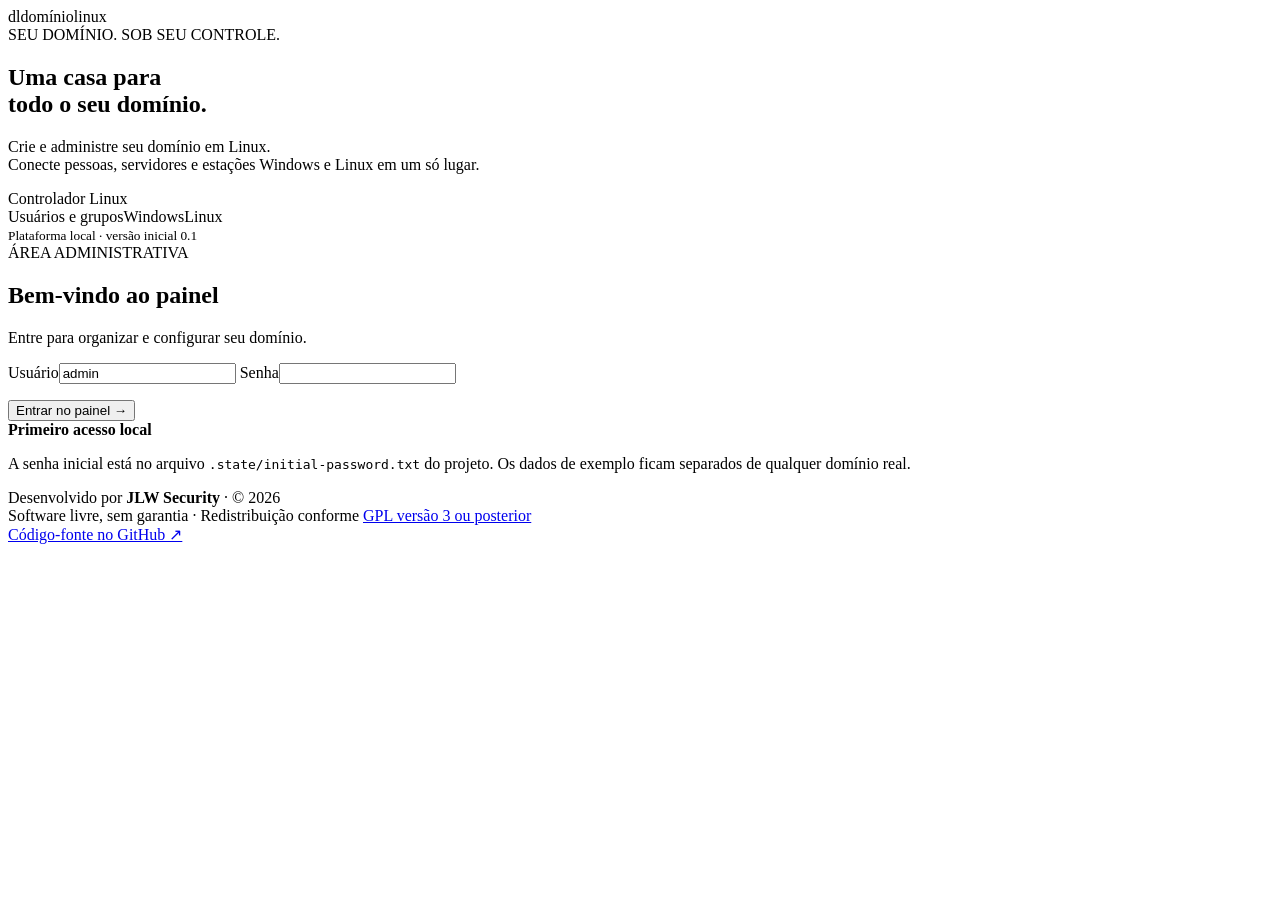
==== app/templates/login.html @ 85df3457 "Publica Domínio Linux por JLW Security sob GPL-3.0-or-later" ====
<!doctype html>
<!-- Copyright (C) 2026 JLW Security. SPDX-License-Identifier: GPL-3.0-or-later -->
<html lang="pt-BR">
<head>
  <meta charset="utf-8"><meta name="viewport" content="width=device-width,initial-scale=1">
  <meta name="author" content="JLW Security">
  <title>Entrar · Domínio Linux</title><link rel="stylesheet" href="/static/app.css?v=20261011-jlw-gpl">
  <script src="/static/login.js" defer></script>
</head>
<body class="login-page">
  <main class="login-shell">
    <section class="login-story">
      <div class="brand"><span class="brand-mark">dl</span><span>domínio<span class="brand-light">linux</span></span></div>
      <span class="eyebrow">SEU DOMÍNIO. SOB SEU CONTROLE.</span>
      <h1>Uma casa para<br>todo o seu domínio.</h1>
      <p>Crie e administre seu domínio em Linux.<br>Conecte pessoas, servidores e estações Windows e Linux em um só lugar.</p>
      <div class="login-network"><span>Controlador Linux</span><i></i><div><span>Usuários e grupos</span><span>Windows</span><span>Linux</span></div></div>
      <small>Plataforma local · versão inicial 0.1</small>
    </section>
    <section class="login-card">
      <span class="eyebrow">ÁREA ADMINISTRATIVA</span><h2>Bem-vindo ao painel</h2>
      <p>Entre para organizar e configurar seu domínio.</p>
      <form id="login-form">
        <label for="username">Usuário</label><input id="username" name="username" value="admin" autocomplete="username" required>
        <label for="password">Senha</label><input id="password" name="password" type="password" autocomplete="current-password" required>
        <p id="login-error" class="form-error" role="alert"></p>
        <button class="button primary" type="submit">Entrar no painel <span>→</span></button>
      </form>
      <div class="login-note"><strong>Primeiro acesso local</strong><p>A senha inicial está no arquivo <code>.state/initial-password.txt</code> do projeto. Os dados de exemplo ficam separados de qualquer domínio real.</p></div>
    <div class="login-credits">Desenvolvido por <strong>JLW Security</strong> · © 2026<br>Software livre, sem garantia · Redistribuição conforme <a href="/license" target="_blank" rel="noopener">GPL versão 3 ou posterior</a><br><a href="https://github.com/ugoneiva/dominio-linux" target="_blank" rel="noopener">Código-fonte no GitHub ↗</a></div>
    </section>
  </main>
</body>
</html>
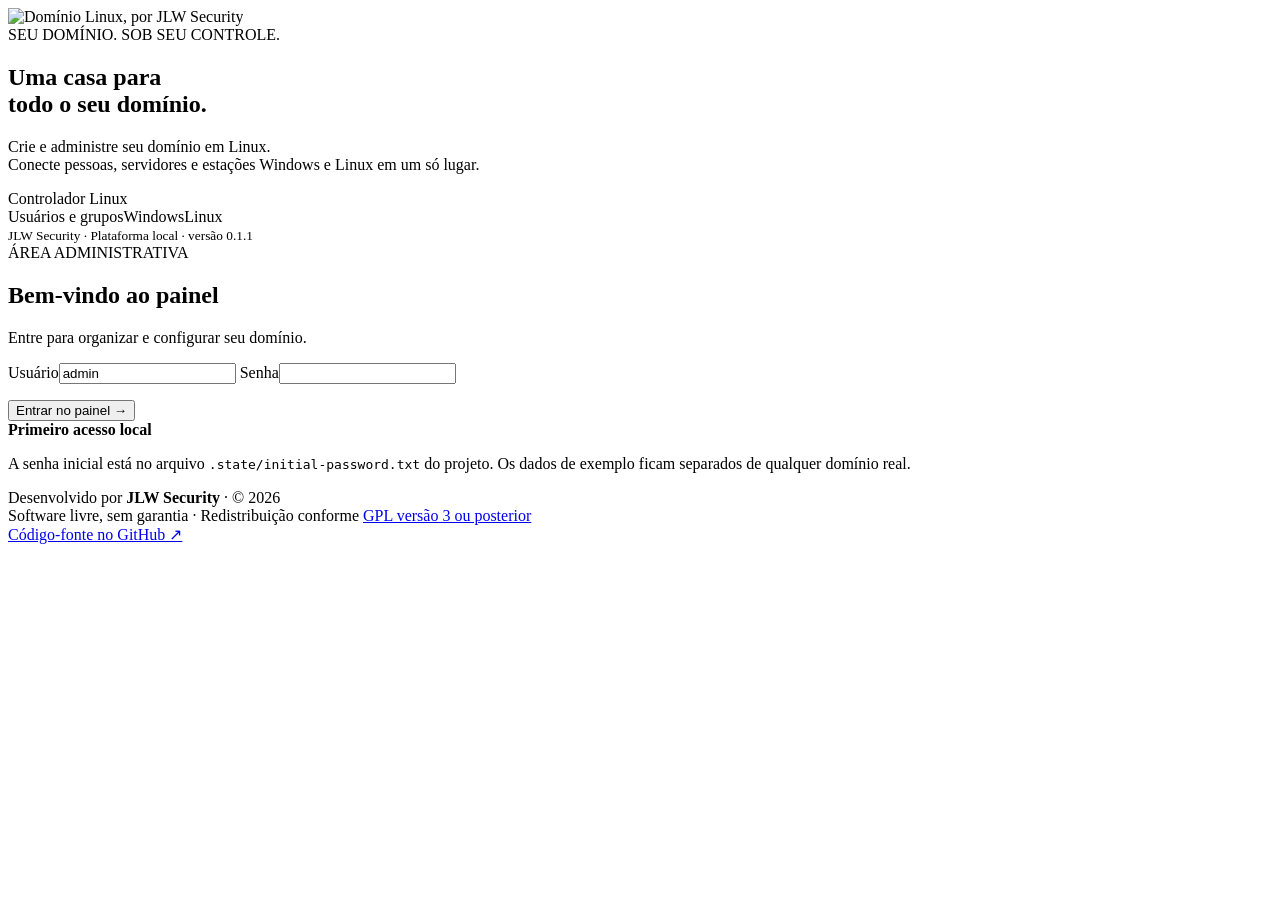
==== commit c47e0c14: "Nova identidade visual JLW Security Marca do produto na família JLW Security, no lugar do "dl" genér" ====
--- a/app/templates/login.html
+++ b/app/templates/login.html
@@ -4,18 +4,18 @@
 <head>
   <meta charset="utf-8"><meta name="viewport" content="width=device-width,initial-scale=1">
   <meta name="author" content="JLW Security">
-  <title>Entrar · Domínio Linux</title><link rel="stylesheet" href="/static/app.css?v=20261011-jlw-gpl">
+  <title>Entrar · Domínio Linux · JLW Security</title><link rel="icon" href="/static/marca/favicon.svg" type="image/svg+xml"><link rel="icon" href="/static/marca/favicon-32.png" sizes="32x32"><link rel="apple-touch-icon" href="/static/marca/apple-touch-icon.png"><meta name="theme-color" content="#061226"><link rel="stylesheet" href="/static/app.css?v=20261014-jlw">
   <script src="/static/login.js" defer></script>
 </head>
 <body class="login-page">
   <main class="login-shell">
     <section class="login-story">
-      <div class="brand"><span class="brand-mark">dl</span><span>domínio<span class="brand-light">linux</span></span></div>
+      <div class="brand"><img class="brand-logo" src="/static/marca/logo-horizontal-escuro.svg" alt="Domínio Linux, por JLW Security" width="320" height="44"></div>
       <span class="eyebrow">SEU DOMÍNIO. SOB SEU CONTROLE.</span>
       <h1>Uma casa para<br>todo o seu domínio.</h1>
       <p>Crie e administre seu domínio em Linux.<br>Conecte pessoas, servidores e estações Windows e Linux em um só lugar.</p>
       <div class="login-network"><span>Controlador Linux</span><i></i><div><span>Usuários e grupos</span><span>Windows</span><span>Linux</span></div></div>
-      <small>Plataforma local · versão inicial 0.1</small>
+      <small>JLW Security · Plataforma local · versão 0.1.1</small>
     </section>
     <section class="login-card">
       <span class="eyebrow">ÁREA ADMINISTRATIVA</span><h2>Bem-vindo ao painel</h2>
